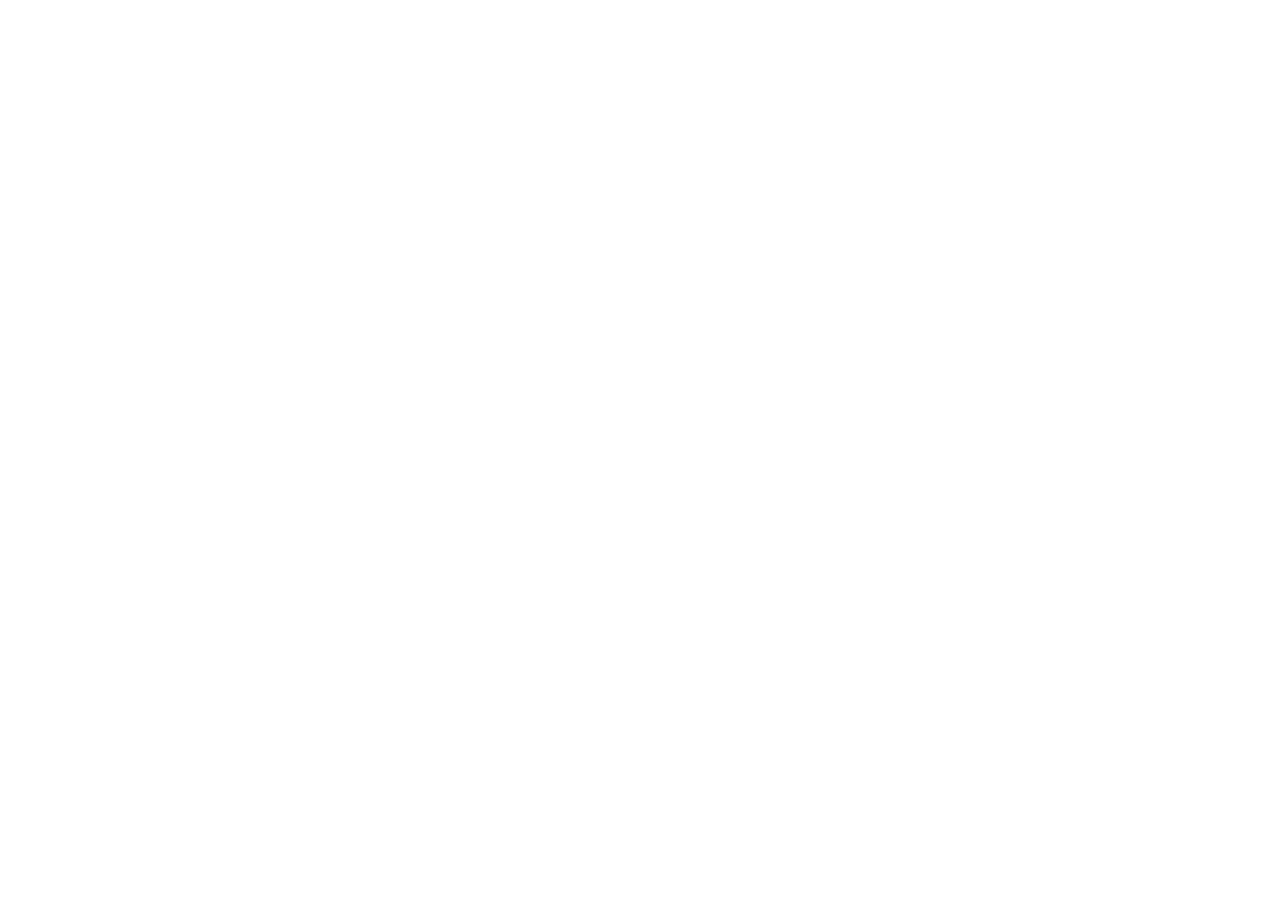
==== index.html @ 219a2593 "Add files via upload" ====
<!doctype html>
<html>
<head>
    <meta charset="utf-8">
    <style>
        html,body,#container { width:100%;height:100%;margin:0;padding:0 }
    </style>
    <script src="https://webapi.amap.com/maps?v=2.0&key=2924b39d053d3dd9008c5dc0593094f8"></script>
</head>
<body>
<div id="container"></div>

<script>
// 1. 初始化地图
var map = new AMap.Map("container", {
  center: [108.9236, 34.5575],
  zoom: 5,
  mapStyle: "amap://styles/grey"
});

// 2. 城市列表
const CITY_LIST = [
  "kunming","dali","lijiang","diqing","nanjing","shaoxingshi",
  "xiamen","changsha","ningbo","shanghai","suzhou","jinhua",
  "quzhou","guangzhou","hangzhou","huzhou","ningde","taizhou",
  "wenzhou","wuhan"
];

// 3. 全局存储多边形
let polygons = [];

// 4. 坐标格式兼容处理（核心修复！）
function normalizePath(coords) {
  // 兼容三维/二维数组，统一转成高德需要的格式
  if (Array.isArray(coords[0][0])) {
    return coords[0]; // 三维数组取第一层
  }
  return coords; // 二维数组直接返回
}

// 5. 绘制城市
function addCityPolygon(boundaries, cityName) {
  // 统一坐标格式后再循环
  const path = normalizePath(boundaries);
  let polygon = new AMap.Polygon({
    path: path,
    fillColor: "#FF4444",
    strokeColor: "#fff",
    fillOpacity: 0.7,
    strokeWeight: 1,
    bubble: true // 透传点击事件
  });

  // 悬浮效果
  polygon.on("mouseover", () => polygon.setOptions({ fillColor: "#fff" }));
  polygon.on("mouseout", () => polygon.setOptions({ fillColor: "#FF4444" }));

  // 直接给多边形绑点击（双重保险）
  polygon.on("click", (e) => {
    new AMap.InfoWindow({
      content: `<div style="padding:12px 20px;">
                  <h4 style="margin:0;">${cityName}</h4>
                </div>`,
      offset: new AMap.Pixel(0, -15)
    }).open(map, e.lngLat);
  });

  map.add(polygon);
  polygons.push({ poly: polygon, name: cityName });
}

// 6. 批量加载
async function loadAllCities() {
  for (let city of CITY_LIST) {
    try {
      let res = await fetch(`./json/${city}.geojson`);
      if (!res.ok) throw new Error(`文件加载失败: ${city}`);
      let data = await res.json();
      let coords = data.features[0].geometry.coordinates;
      addCityPolygon(coords, city);
      console.log(`✅ 加载成功: ${city}`);
    } catch (e) {
      console.error(`❌ 加载失败: ${city}`, e);
    }
  }
}

// 7. 全局点击兜底（双重保险）
map.on("click", function(e) {
  for (let item of polygons) {
    if (item.poly.contains(e.lngLat)) {
      new AMap.InfoWindow({
        content: `<div style="padding:12px 20px;">
                    <h4 style="margin:0;">${item.name}</h4>
                  </div>`,
        offset: new AMap.Pixel(0, -15)
      }).open(map, e.lngLat);
      break;
    }
  }
});

// 8. 启动加载
loadAllCities();
</script>
</body>
</html>
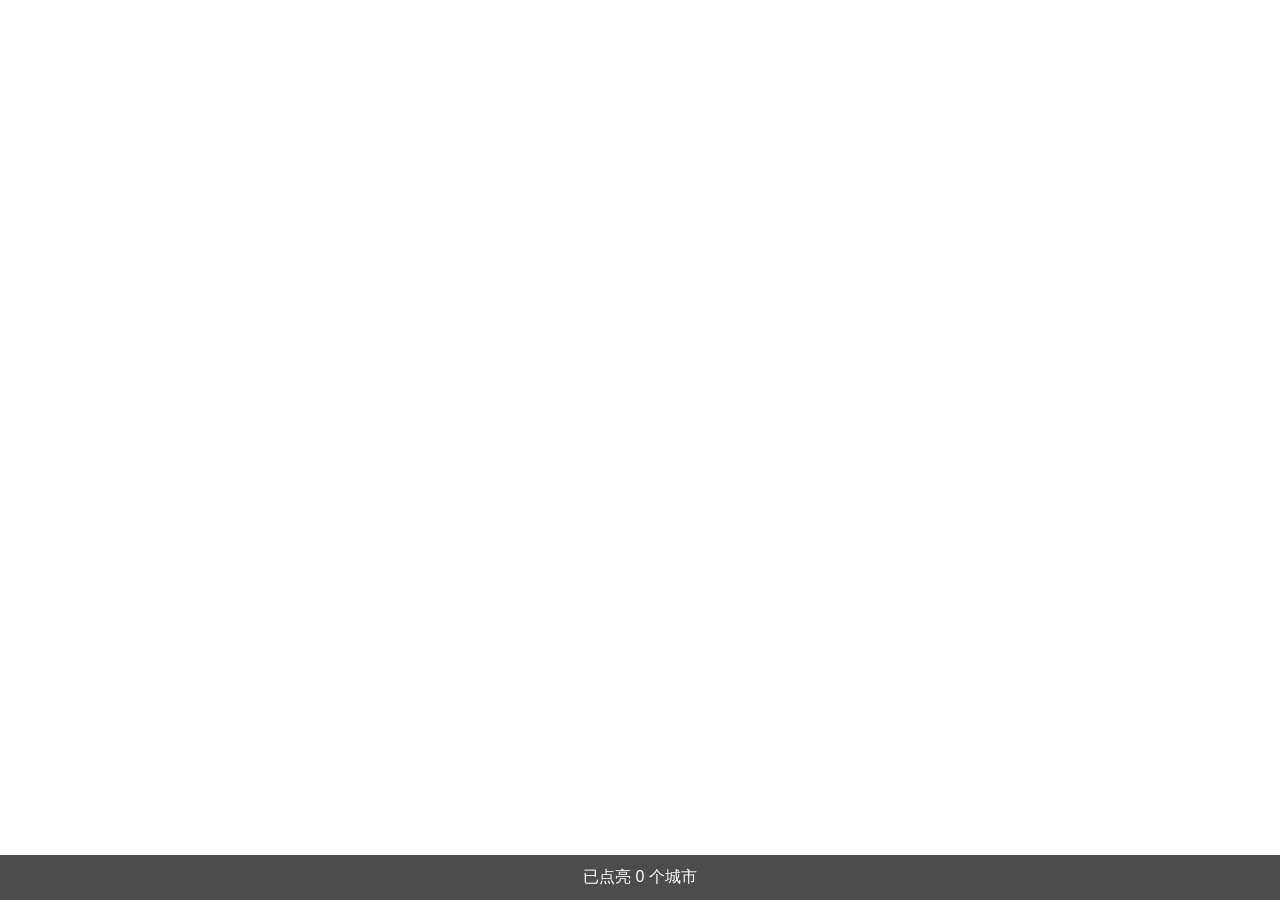
==== commit 1d8ff626: "Add files via upload" ====
--- a/index.html
+++ b/index.html
@@ -1,107 +1,17 @@
 <!doctype html>
 <html>
 <head>
-    <meta charset="utf-8">
-    <style>
-        html,body,#container { width:100%;height:100%;margin:0;padding:0 }
-    </style>
-    <script src="https://webapi.amap.com/maps?v=2.0&key=2924b39d053d3dd9008c5dc0593094f8"></script>
+  <meta charset="utf-8">
+  <meta name="viewport" content="width=device-width, initial-scale=1.0, maximum-scale=1.0, user-scalable=no">
+  <title>我们的旅行足迹</title>
+  <link rel="stylesheet" href="./css/index.css">
 </head>
 <body>
-<div id="container"></div>
+  <div id="container"></div>
+  <div class="city-count" id="cityCount">已点亮 0 个城市</div>
 
-<script>
-// 1. 初始化地图
-var map = new AMap.Map("container", {
-  center: [108.9236, 34.5575],
-  zoom: 5,
-  mapStyle: "amap://styles/grey"
-});
-
-// 2. 城市列表
-const CITY_LIST = [
-  "kunming","dali","lijiang","diqing","nanjing","shaoxingshi",
-  "xiamen","changsha","ningbo","shanghai","suzhou","jinhua",
-  "quzhou","guangzhou","hangzhou","huzhou","ningde","taizhou",
-  "wenzhou","wuhan"
-];
-
-// 3. 全局存储多边形
-let polygons = [];
-
-// 4. 坐标格式兼容处理（核心修复！）
-function normalizePath(coords) {
-  // 兼容三维/二维数组，统一转成高德需要的格式
-  if (Array.isArray(coords[0][0])) {
-    return coords[0]; // 三维数组取第一层
-  }
-  return coords; // 二维数组直接返回
-}
-
-// 5. 绘制城市
-function addCityPolygon(boundaries, cityName) {
-  // 统一坐标格式后再循环
-  const path = normalizePath(boundaries);
-  let polygon = new AMap.Polygon({
-    path: path,
-    fillColor: "#FF4444",
-    strokeColor: "#fff",
-    fillOpacity: 0.7,
-    strokeWeight: 1,
-    bubble: true // 透传点击事件
-  });
-
-  // 悬浮效果
-  polygon.on("mouseover", () => polygon.setOptions({ fillColor: "#fff" }));
-  polygon.on("mouseout", () => polygon.setOptions({ fillColor: "#FF4444" }));
-
-  // 直接给多边形绑点击（双重保险）
-  polygon.on("click", (e) => {
-    new AMap.InfoWindow({
-      content: `<div style="padding:12px 20px;">
-                  <h4 style="margin:0;">${cityName}</h4>
-                </div>`,
-      offset: new AMap.Pixel(0, -15)
-    }).open(map, e.lngLat);
-  });
-
-  map.add(polygon);
-  polygons.push({ poly: polygon, name: cityName });
-}
-
-// 6. 批量加载
-async function loadAllCities() {
-  for (let city of CITY_LIST) {
-    try {
-      let res = await fetch(`./json/${city}.geojson`);
-      if (!res.ok) throw new Error(`文件加载失败: ${city}`);
-      let data = await res.json();
-      let coords = data.features[0].geometry.coordinates;
-      addCityPolygon(coords, city);
-      console.log(`✅ 加载成功: ${city}`);
-    } catch (e) {
-      console.error(`❌ 加载失败: ${city}`, e);
-    }
-  }
-}
-
-// 7. 全局点击兜底（双重保险）
-map.on("click", function(e) {
-  for (let item of polygons) {
-    if (item.poly.contains(e.lngLat)) {
-      new AMap.InfoWindow({
-        content: `<div style="padding:12px 20px;">
-                    <h4 style="margin:0;">${item.name}</h4>
-                  </div>`,
-        offset: new AMap.Pixel(0, -15)
-      }).open(map, e.lngLat);
-      break;
-    }
-  }
-});
-
-// 8. 启动加载
-loadAllCities();
-</script>
-</body>
+  <script src="https://webapi.amap.com/maps?v=2.0&key=2924b39d053d3dd9008c5dc0593094f8"></script>
+  <script src="./js/cityData.js"></script>
+  <script src="./js/index.js"></script>
+  </body>
 </html>
--- a/css/index.css
+++ b/css/index.css
@@ -0,0 +1,83 @@
+* {
+            margin: 0;
+            padding: 0;
+            box-sizing: border-box;
+        }
+
+        html, body {
+            width: 100%;
+            height: 100%;
+            overflow: hidden;
+            font-family: "微软雅黑", sans-serif;
+        }
+
+        /* 地图全屏 */
+        #container {
+            width: 100%;
+            height: 100vh;
+        }
+
+        /* 底部统计条适配手机 */
+        .city-count {
+            position: fixed;
+            bottom: 0;
+            left: 0;
+            width: 100%;
+            background: rgba(0,0,0,0.7);
+            color: #fff;
+            text-align: center;
+            padding: 12px 0;
+            font-size: 16px;
+            z-index: 999;
+        }
+
+        /* 🔥🔥🔥 弹窗移动端适配（手机/ipad通用） */
+        .info-card {
+            padding: 14px;
+            width: 90vw;         /* 手机宽度90% */
+            max-width: 380px;    /* 最大不超过380px */
+            background: #fff;
+            border-radius: 12px;
+            box-shadow: 0 4px 12px rgba(0,0,0,0.15);
+            font-family: "微软雅黑", sans-serif;
+        }
+
+        .info-card h3 {
+            font-size: 18px;
+            color: #333;
+            margin-bottom: 10px;
+            padding-bottom: 8px;
+            border-bottom: 2px solid #FF4444;
+        }
+
+        /* 图片容器适配手机 */
+        .img-group {
+            display: flex;
+            gap: 8px;
+            margin-bottom: 10px;
+            width: 100%;
+        }
+
+        .img-group img {
+            flex: 1;
+            height: 100px;        /* 手机上图片高度 */
+            object-fit: cover;
+            border-radius: 6px;
+        }
+
+        /* 文字大小 */
+        .info-card p {
+            font-size: 14px;
+            line-height: 1.6;
+            color: #555;
+        }
+
+        /* iPad 优化 */
+        @media (min-width: 768px) {
+            .info-card {
+                max-width: 420px;
+            }
+            .img-group img {
+                height: 130px;
+            }
+        }
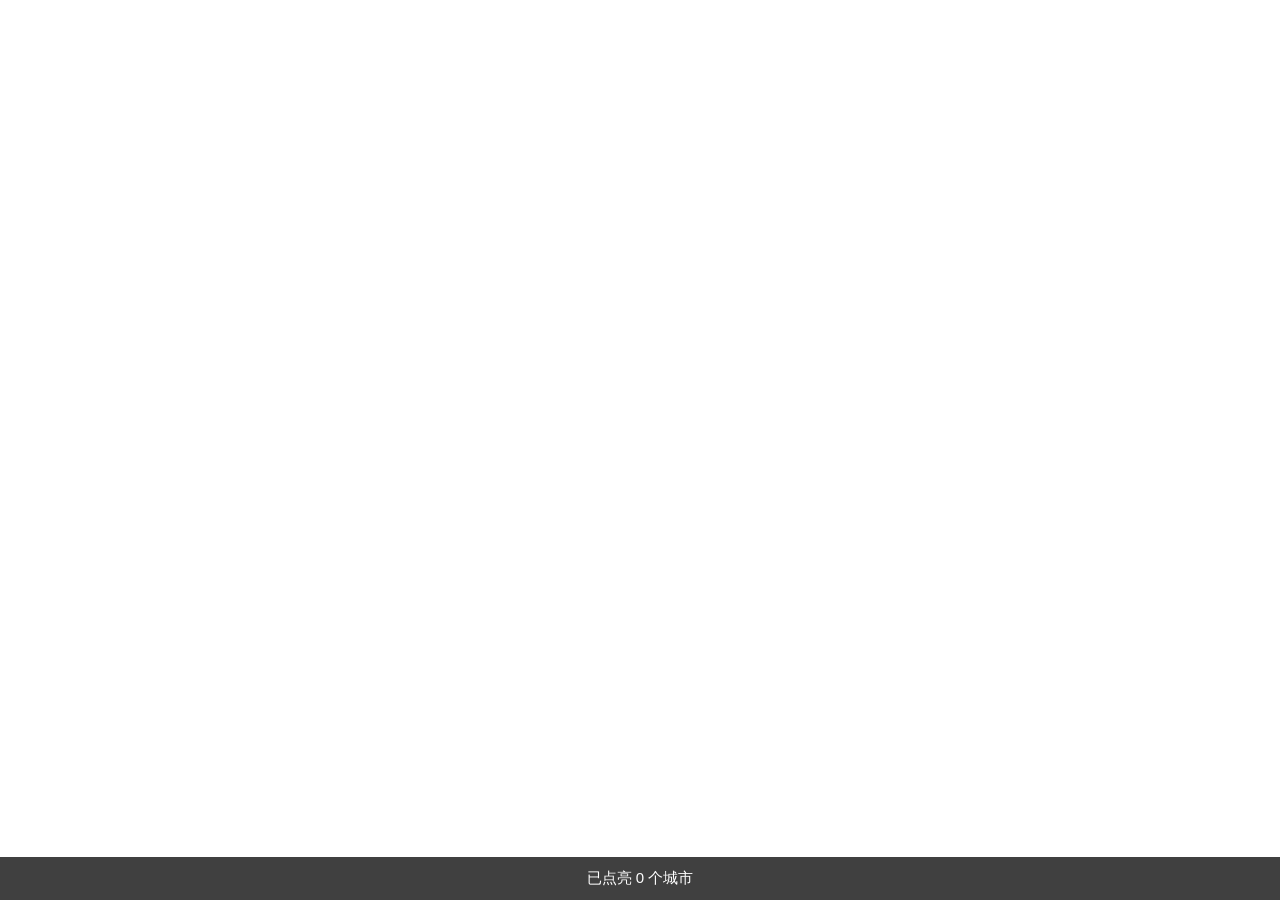
==== commit edc9827c: "Add files via upload" ====
--- a/index.html
+++ b/index.html
@@ -11,7 +11,13 @@
   <div class="city-count" id="cityCount">已点亮 0 个城市</div>
 
   <script src="https://webapi.amap.com/maps?v=2.0&key=2924b39d053d3dd9008c5dc0593094f8"></script>
+  <!-- 1. 城市数据 -->
   <script src="./js/cityData.js"></script>
+
+  <!-- 2. 城市列表配置 -->
+  <script src="./js/cityConfig.js"></script>
+
+  <!-- 3. 主逻辑 -->
   <script src="./js/index.js"></script>
-  </body>
+</body>
 </html>
--- a/css/index.css
+++ b/css/index.css
@@ -1,83 +1,100 @@
 * {
-            margin: 0;
-            padding: 0;
-            box-sizing: border-box;
-        }
+  margin: 0;
+  padding: 0;
+  box-sizing: border-box;
+}
 
-        html, body {
-            width: 100%;
-            height: 100%;
-            overflow: hidden;
-            font-family: "微软雅黑", sans-serif;
-        }
+html, body {
+  width: 100%;
+  height: 100%;
+  overflow: hidden;
+  font-family: "微软雅黑", sans-serif;
+}
 
-        /* 地图全屏 */
-        #container {
-            width: 100%;
-            height: 100vh;
-        }
+/* 地图全屏 */
+#container {
+  width: 100%;
+  height: 100vh;
+}
 
-        /* 底部统计条适配手机 */
-        .city-count {
-            position: fixed;
-            bottom: 0;
-            left: 0;
-            width: 100%;
-            background: rgba(0,0,0,0.7);
-            color: #fff;
-            text-align: center;
-            padding: 12px 0;
-            font-size: 16px;
-            z-index: 999;
-        }
+/* 底部统计 */
+.city-count {
+  position: fixed;
+  bottom: 0;
+  left: 0;
+  width: 100%;
+  background: rgba(0, 0, 0, 0.75);
+  color: #fff;
+  text-align: center;
+  padding: 12px 0;
+  font-size: 15px;
+  z-index: 999;
+}
 
-        /* 🔥🔥🔥 弹窗移动端适配（手机/ipad通用） */
-        .info-card {
-            padding: 14px;
-            width: 90vw;         /* 手机宽度90% */
-            max-width: 380px;    /* 最大不超过380px */
-            background: #fff;
-            border-radius: 12px;
-            box-shadow: 0 4px 12px rgba(0,0,0,0.15);
-            font-family: "微软雅黑", sans-serif;
-        }
+/* ==========================
+   弹窗主体 - 自适应内容高度
+========================== */
+.info-card {
+  padding: 16px;
+  width: 90vw;
+  max-width: 380px;
+  height: auto !important;
+  background: #fff;
+  border-radius: 14px;
+  box-shadow: 0 5px 20px rgba(0,0,0,0.15);
+  overflow: hidden;
+}
 
-        .info-card h3 {
-            font-size: 18px;
-            color: #333;
-            margin-bottom: 10px;
-            padding-bottom: 8px;
-            border-bottom: 2px solid #FF4444;
-        }
+.info-card h3 {
+  font-size: 18px;
+  color: #222;
+  margin-bottom: 12px;
+  padding-bottom: 8px;
+  border-bottom: 2px solid #FF4444;
+}
 
-        /* 图片容器适配手机 */
-        .img-group {
-            display: flex;
-            gap: 8px;
-            margin-bottom: 10px;
-            width: 100%;
-        }
+/* ==========================
+   🔥 图片：正方形 + 移动端自适应（不变形）
+========================== */
+.img-group {
+  display: flex;
+  gap: 8px;
+  margin-bottom: 12px;
+  width: 100%;
+}
 
-        .img-group img {
-            flex: 1;
-            height: 100px;        /* 手机上图片高度 */
-            object-fit: cover;
-            border-radius: 6px;
-        }
+.img-group img {
+  flex: 1;
+  /* 🔥 核心：保持正方形，自动缩放 */
+  width: 100%;
+  aspect-ratio: 1/1;
+  object-fit: cover; /* 不变形 + 居中裁剪 */
+  border-radius: 8px;
+}
 
-        /* 文字大小 */
-        .info-card p {
-            font-size: 14px;
-            line-height: 1.6;
-            color: #555;
-        }
+/* ==========================
+   文字自适应
+========================== */
+.info-card p {
+  font-size: 14px;
+  line-height: 1.6;
+  color: #555;
+  word-break: break-word;
+  white-space: pre-line;
+}
 
-        /* iPad 优化 */
-        @media (min-width: 768px) {
-            .info-card {
-                max-width: 420px;
-            }
-            .img-group img {
-                height: 130px;
-            }
-        }+/* ==========================
+   手机端特别优化
+========================== */
+@media (max-width: 480px) {
+  .info-card {
+    padding: 14px;
+    border-radius: 12px;
+  }
+  .img-group {
+    gap: 6px;
+  }
+  .img-group img {
+    border-radius: 6px;
+  }
+}
